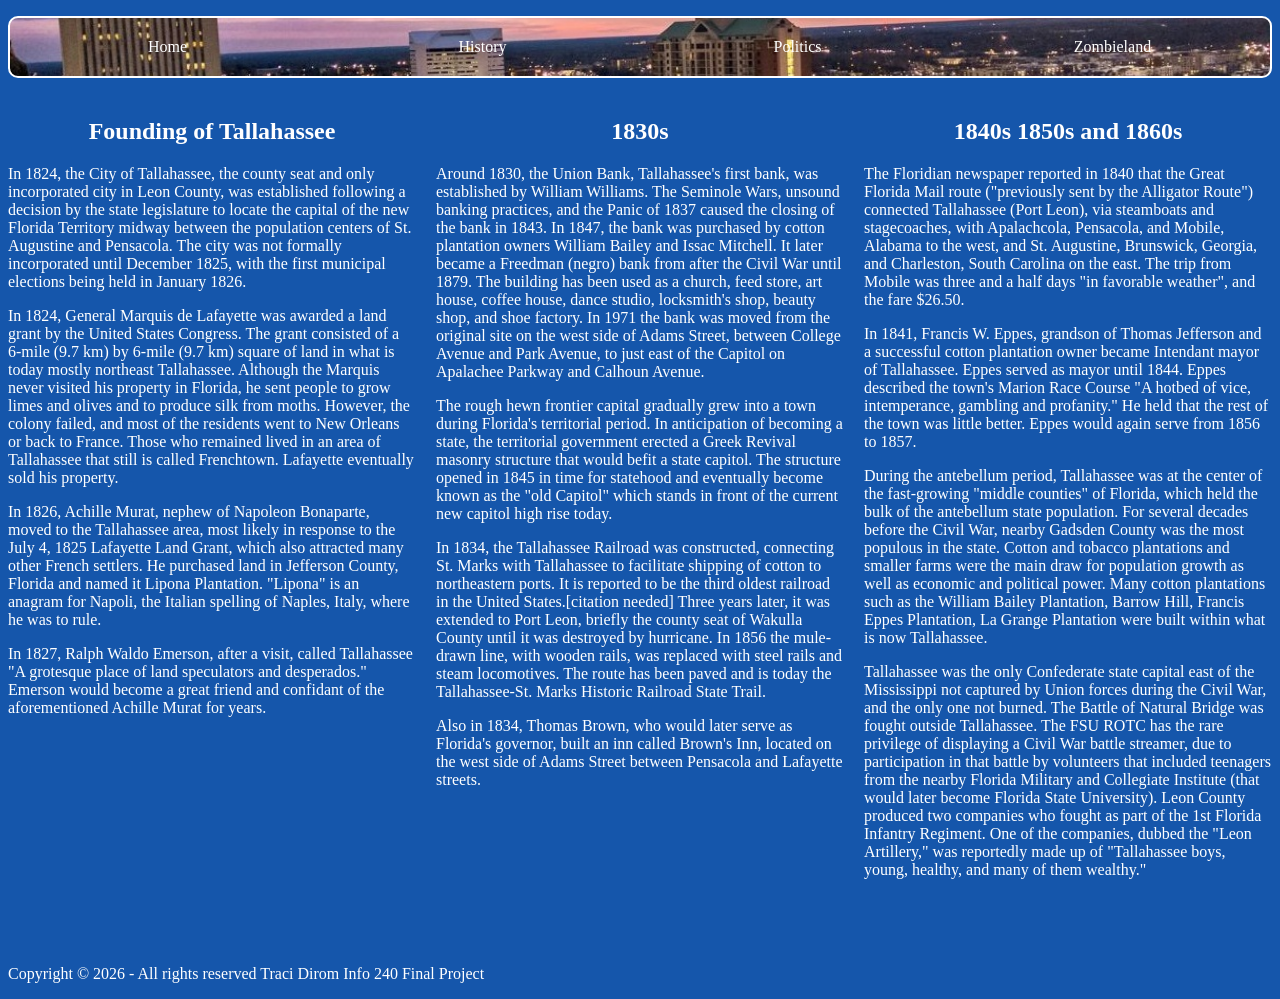
==== historyIndex.html @ d8e3bbf8 "commit" ====
<!DOCTYPE html>
<html lang="en">
<head>
    <meta charset="UTF-8">
    <title>Tallahassee</title>
    <link rel="stylesheet" href="style.css">
</head>
<body>
<div class="historyScreen">
    <header>
        <nav>
            <ul class="navbar">
                <li class="navList"><a href="index.html">Home</a>
                    <ul class="homeList">
                        <li><a href="index.html#intro">Welcome To Tallahassee</a></li>
                        <li><a href="index.html#government">Government</a></li>
                        <li><a href="index.html#site">This Site</a></li>
                        <li><a href="index.html#form">Contact Us Form</a></li>
                    </ul>
                </li>
                <li class="navList"><a href="historyIndex.html">History</a>
                    <ul class="historyList">
                        <li><a href="historyIndex.html#founding">Founding of Tallahassee</a></li>
                        <li><a href="historyIndex.html#thirties">1830s</a></li>
                        <li><a href="historyIndex.html#forties">1840s-1860s</a></li>
                    </ul>
                </li>
                <li class="navList"><a href="politicsIndex.html">Politics</a>
                    <ul class ="politicsList">
                        <li><a href="politicsIndex.html#politicalCenter">Florida's Political Center</a></li>
                        <li><a href="politicsIndex.html#policy">Civic Engagement and Public Policy</a></li>
                        <li><a href="politicsIndex.html#future">The Future of Politics in Tallahassee</a></li>
                    </ul>
                </li>
                <li class="navList"><a href="zombielandIndex.html">Zombieland</a>
                    <ul class="zombielandList">
                        <li><a href="zombielandIndex.html#appearance">Appearence, Personality and Quirks</a></li>
                        <li><a href="zombielandIndex.html#prezombieland">Pre-Zombieland And Zombieland</a></li>
                        <li><a href="zombielandIndex.html#doubletap">Doubletap</a></li>
                    </ul>
                </li>
            </ul>
        </nav>
    </header>
    <div class="container">
        <section id="founding" class="article">
            <article id="oneh">
                <h2>Founding of Tallahassee</h2>
                <p>In 1824, the City of Tallahassee, the county seat and only incorporated city in Leon County, was established following a decision by the state legislature to locate the capital of the new Florida Territory midway between the population centers of St. Augustine and Pensacola. The city was not formally incorporated until December 1825, with the first municipal elections being held in January 1826.</p>
                <p>In 1824, General Marquis de Lafayette was awarded a land grant by the United States Congress. The grant consisted of a 6-mile (9.7 km) by 6-mile (9.7 km) square of land in what is today mostly northeast Tallahassee. Although the Marquis never visited his property in Florida, he sent people to grow limes and olives and to produce silk from moths. However, the colony failed, and most of the residents went to New Orleans or back to France. Those who remained lived in an area of Tallahassee that still is called Frenchtown. Lafayette eventually sold his property.</p>
                <p>In 1826, Achille Murat, nephew of Napoleon Bonaparte, moved to the Tallahassee area, most likely in response to the July 4, 1825 Lafayette Land Grant, which also attracted many other French settlers. He purchased land in Jefferson County, Florida and named it Lipona Plantation. "Lipona" is an anagram for Napoli, the Italian spelling of Naples, Italy, where he was to rule.</p>
                <p>In 1827, Ralph Waldo Emerson, after a visit, called Tallahassee "A grotesque place of land speculators and desperados." Emerson would become a great friend and confidant of the aforementioned Achille Murat for years.</p>
            </article>
        </section>
        <section id="thirties" class="article">
            <article id="twoh">
                <h2>1830s</h2>
                <p>Around 1830, the Union Bank, Tallahassee's first bank, was established by William Williams. The Seminole Wars, unsound banking practices, and the Panic of 1837 caused the closing of the bank in 1843. In 1847, the bank was purchased by cotton plantation owners William Bailey and Issac Mitchell. It later became a Freedman (negro) bank from after the Civil War until 1879. The building has been used as a church, feed store, art house, coffee house, dance studio, locksmith's shop, beauty shop, and shoe factory. In 1971 the bank was moved from the original site on the west side of Adams Street, between College Avenue and Park Avenue, to just east of the Capitol on Apalachee Parkway and Calhoun Avenue.</p>
                <p>The rough hewn frontier capital gradually grew into a town during Florida's territorial period. In anticipation of becoming a state, the territorial government erected a Greek Revival masonry structure that would befit a state capitol. The structure opened in 1845 in time for statehood and eventually become known as the "old Capitol" which stands in front of the current new capitol high rise today.</p>
                <p>In 1834, the Tallahassee Railroad was constructed, connecting St. Marks with Tallahassee to facilitate shipping of cotton to northeastern ports. It is reported to be the third oldest railroad in the United States.[citation needed] Three years later, it was extended to Port Leon, briefly the county seat of Wakulla County until it was destroyed by hurricane. In 1856 the mule-drawn line, with wooden rails, was replaced with steel rails and steam locomotives. The route has been paved and is today the Tallahassee-St. Marks Historic Railroad State Trail.</p>
                <p>Also in 1834, Thomas Brown, who would later serve as Florida's governor, built an inn called Brown's Inn, located on the west side of Adams Street between Pensacola and Lafayette streets.</p>
            </article>
        </section>
        <section id="forties" class="article">
            <article id="threeh">
                <h2>1840s 1850s and 1860s</h2>
                <p>The Floridian newspaper reported in 1840 that the Great Florida Mail route ("previously sent by the Alligator Route") connected Tallahassee (Port Leon), via steamboats and stagecoaches, with Apalachcola, Pensacola, and Mobile, Alabama to the west, and St. Augustine, Brunswick, Georgia, and Charleston, South Carolina on the east. The trip from Mobile was three and a half days "in favorable weather", and the fare $26.50.</p>
                <p>In 1841, Francis W. Eppes, grandson of Thomas Jefferson and a successful cotton plantation owner became Intendant mayor of Tallahassee. Eppes served as mayor until 1844. Eppes described the town's Marion Race Course "A hotbed of vice, intemperance, gambling and profanity." He held that the rest of the town was little better. Eppes would again serve from 1856 to 1857.</p>
                <p>During the antebellum period, Tallahassee was at the center of the fast-growing "middle counties" of Florida, which held the bulk of the antebellum state population. For several decades before the Civil War, nearby Gadsden County was the most populous in the state. Cotton and tobacco plantations and smaller farms were the main draw for population growth as well as economic and political power. Many cotton plantations such as the William Bailey Plantation, Barrow Hill, Francis Eppes Plantation, La Grange Plantation were built within what is now Tallahassee. </p>
                <p>Tallahassee was the only Confederate state capital east of the Mississippi not captured by Union forces during the Civil War, and the only one not burned. The Battle of Natural Bridge was fought outside Tallahassee. The FSU ROTC has the rare privilege of displaying a Civil War battle streamer, due to participation in that battle by volunteers that included teenagers from the nearby Florida Military and Collegiate Institute (that would later become Florida State University). Leon County produced two companies who fought as part of the 1st Florida Infantry Regiment. One of the companies, dubbed the "Leon Artillery," was reportedly made up of "Tallahassee boys, young, healthy, and many of them wealthy."</p>
            </article>
        </section>
    </div>

    <footer><br><br><br>
        <p >Copyright &copy; 2026 - All rights reserved Traci Dirom Info 240 Final Project</p>
    </footer>
</div>
</body>
</html>
---- style.css ----
body {
    background-color: #1556ab;
    color: #ffffff;
}

.navbar {
    list-style: none;
    border-radius: 10px;
    margin-bottom: 20px;
    padding: 0;
    border: 2px solid #ffffff;
    background-image: url('./images/skyline.jpg');
    background-size: 100% auto;
    background-repeat: no-repeat;
    background-position: center;
    justify-content: space-evenly;
    align-items: stretch;
    justify-content: center;
    display: flex;
    z-index: 1000;
}

.navbar a {
    display: flex;
    padding: 10px;
}

.navbar > li {
    margin: 10px 5px;
    flex: 0.5;
    justify-content: center;
    align-items: center;
    display: flex;
    position: relative;
    z-index: 1000;
}

.navbar > li > a {
    color: #ffffff;
    text-decoration: none;
    text-align: center;
    justify-content: center;
    align-items: center;
    display: flex;
    position: relative;
    z-index: 1000;
}

.navbar a:hover {
    color: #FFFFFF;
    background-color: #cc7d3b;
    transform: scale(1.25);
    font-weight: bold;
    border-radius: 5px;
}

.navbar > li:hover > .homeList {
    display: block;
    border-radius: 5px;
}

.homeList {
    display: none;
    list-style: none;
    margin: 0;
    padding: 5px;
    position: absolute;
    top: 100%;
    left: 0;
    background-color: #f1c38b;
    border: 2px solid #ffffff;
    border-radius: 10px;
    min-width: 120px;
}

.homeList a {
    display: block;
    padding: 6px 9px;
    color: #ffffff;
    text-decoration: none;
}

.homeList a:hover {
    color: #ffffff;
    background-color: #cc7d3b;
    transform: scale(1.25);
    font-weight: bold;
    border-radius: 5px;
}

.navbar > li:hover > .historyList {
    display: block;
    border-radius: 5px;
}

.historyList {
    display: none;
    list-style: none;
    margin: 0;
    padding: 5px;
    position: absolute;
    top: 100%;
    left: 0;
    background-color: #f1c38b;
    border: 2px solid #ffffff;
    border-radius: 10px;
    min-width: 120px;
}

.historyList a {
    display: block;
    padding: 6px 9px;
    color: #ffffff;
    text-decoration: none;
}

.historyList a:hover {
    color: #ffffff;
    background-color: #cc7d3b;
    transform: scale(1.25);
    font-weight: bold;
    border-radius: 5px;
}

.navbar > li:hover > .politicsList {
    display: block;
    border-radius: 5px;
}

.politicsList {
    display: none;
    list-style: none;
    margin: 0;
    padding: 5px;
    position: absolute;
    top: 100%;
    left: 0;
    background-color: #f1c38b;
    border: 2px solid #ffffff;
    border-radius: 10px;
    min-width: 120px;
}

.politicsList a {
    display: block;
    padding: 6px 9px;
    color: #ffffff;
    text-decoration: none;
}

.politicsList a:hover {
    color: #ffffff;
    background-color: #cc7d3b;
    transform: scale(1.25);
    font-weight: bold;
    border-radius: 5px;
}

.navbar > li:hover > .zombielandList {
    display: block;
    border-radius: 5px;
}

.zombielandList {
    display: none;
    list-style: none;
    margin: 0;
    padding: 5px;
    position: absolute;
    top: 100%;
    left: 0;
    background-color: #f1c38b;
    border: 2px solid #ffffff;
    border-radius: 10px;
    min-width: 120px;
}

.zombielandList a {
    display: block;
    padding: 6px 9px;
    color: #ffffff;
    text-decoration: none;
}

.zombielandList a:hover {
    color: #ffffff;
    background-color: #cc7d3b;
    transform: scale(1.25);
    font-weight: bold;
    border-radius: 5px;
}

h1 {
    color: #ffffff;
    text-align: center;
    font-size: 3em;
}

h2 {
    color: #ffffff;
    text-align: center;
}

.homeScreen {
    width: 100%;
    max-width: 100%;
    background-color: #ef6a1d;
}

.historyScreen {
    width: 100%;
    max-width: 100%;
    background-color: rgba(11, 85, 98, 0);
}

.politicsScreen {
    width: 100%;
    max-width: 100%;
    background-color: rgba(11, 85, 98, 0);
}

.zombieScreen {
    width: 100%;
    max-width: 100%;
    background-color: rgba(11, 85, 98, 0);
}

.container {
    display: grid;
    grid-template-columns: 1fr;
    gap: 20px;
}

@media (min-width: 600px) and (max-width: 899px) {
    .container {
        grid-template-columns: 1fr 1fr;
    }
    .container section:first-child {
        grid-column: span 2;
    }
    .container section:nth-child(2) {
        grid-column: span 1;
    }
}

@media (min-width: 900px) {
    .container {
        grid-template-columns: 1fr 1fr 1fr;
    }
}
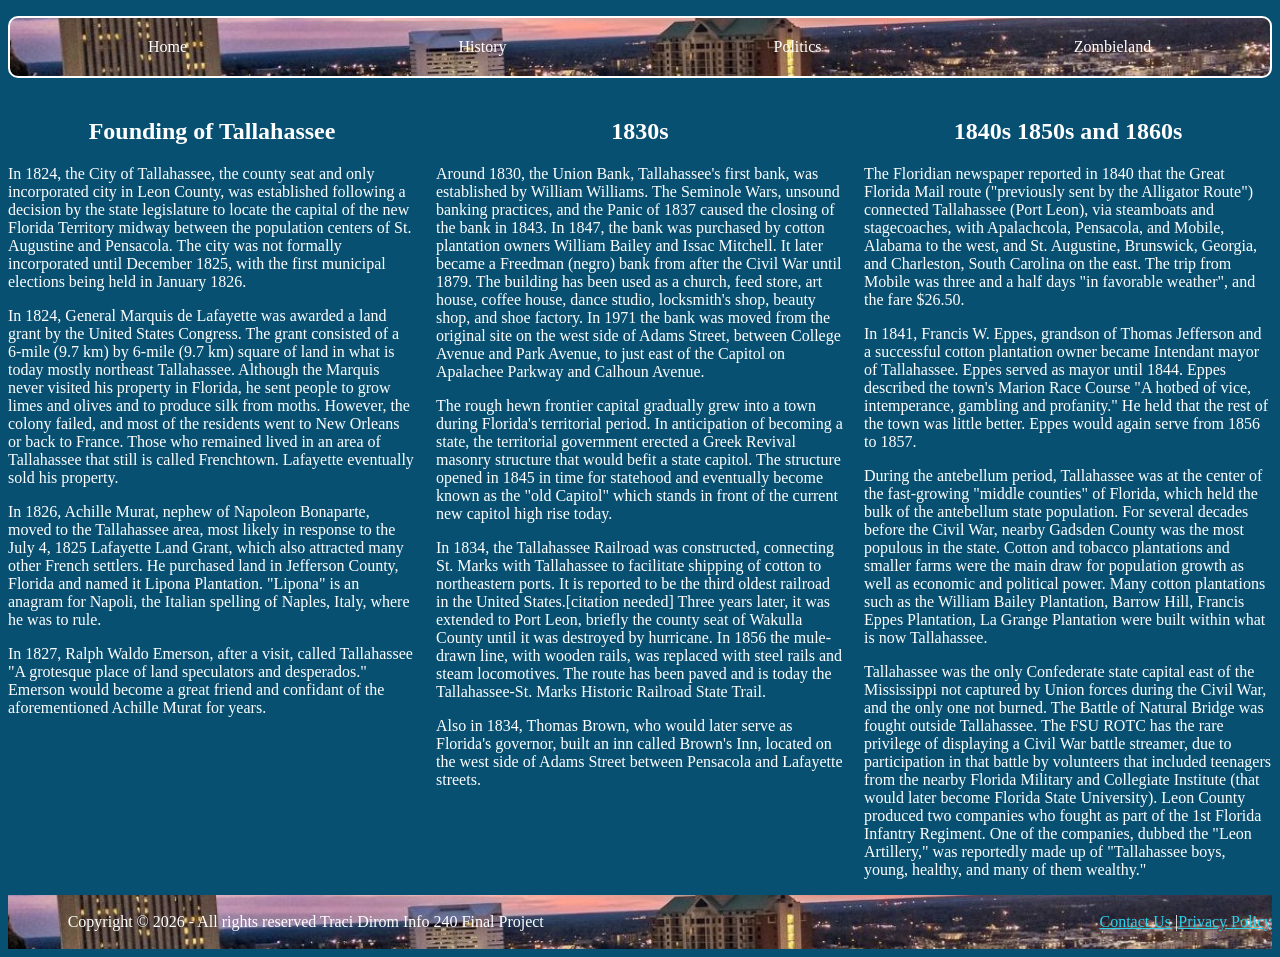
==== commit acd59835: "commit" ====
--- a/historyIndex.html
+++ b/historyIndex.html
@@ -72,8 +72,9 @@
         </section>
     </div>
 
-    <footer><br><br><br>
-        <p >Copyright &copy; 2026 - All rights reserved Traci Dirom Info 240 Final Project</p>
+    <footer class="footer-text"><br><br><br>
+        <span class="left-text">Copyright &copy; 2026 - All rights reserved Traci Dirom Info 240 Final Project</span>
+        <span class="right-text"><a href="index.html#form">Contact Us</a> |<a href="Tallahassee.txt">Privacy Policy</a></span>
     </footer>
 </div>
 </body>
--- a/style.css
+++ b/style.css
@@ -1,5 +1,5 @@
 body {
-    background-color: #1556ab;
+    background-color: #075072;
     color: #ffffff;
 }
 
@@ -20,6 +20,18 @@
     z-index: 1000;
 }
 
+a:link {
+    color: #2cd1eb;
+}
+
+a:visited {
+    color: #2cd1eb;
+}
+
+a:hover {
+    color: #347e89;
+}
+
 .navbar a {
     display: flex;
     padding: 10px;
@@ -48,7 +60,7 @@
 
 .navbar a:hover {
     color: #FFFFFF;
-    background-color: #cc7d3b;
+    background-color: #0b8eb2;
     transform: scale(1.25);
     font-weight: bold;
     border-radius: 5px;
@@ -67,7 +79,7 @@
     position: absolute;
     top: 100%;
     left: 0;
-    background-color: #f1c38b;
+    background-color: #044d84;
     border: 2px solid #ffffff;
     border-radius: 10px;
     min-width: 120px;
@@ -82,7 +94,7 @@
 
 .homeList a:hover {
     color: #ffffff;
-    background-color: #cc7d3b;
+    background-color: #0cbbeb;
     transform: scale(1.25);
     font-weight: bold;
     border-radius: 5px;
@@ -101,7 +113,7 @@
     position: absolute;
     top: 100%;
     left: 0;
-    background-color: #f1c38b;
+    background-color: #044d84;
     border: 2px solid #ffffff;
     border-radius: 10px;
     min-width: 120px;
@@ -116,7 +128,7 @@
 
 .historyList a:hover {
     color: #ffffff;
-    background-color: #cc7d3b;
+    background-color: #0cbbeb;
     transform: scale(1.25);
     font-weight: bold;
     border-radius: 5px;
@@ -135,7 +147,7 @@
     position: absolute;
     top: 100%;
     left: 0;
-    background-color: #f1c38b;
+    background-color: #044d84;
     border: 2px solid #ffffff;
     border-radius: 10px;
     min-width: 120px;
@@ -150,7 +162,7 @@
 
 .politicsList a:hover {
     color: #ffffff;
-    background-color: #cc7d3b;
+    background-color: #0cbbeb;
     transform: scale(1.25);
     font-weight: bold;
     border-radius: 5px;
@@ -169,7 +181,7 @@
     position: absolute;
     top: 100%;
     left: 0;
-    background-color: #f1c38b;
+    background-color: #044d84;
     border: 2px solid #ffffff;
     border-radius: 10px;
     min-width: 120px;
@@ -184,7 +196,7 @@
 
 .zombielandList a:hover {
     color: #ffffff;
-    background-color: #cc7d3b;
+    background-color: #0cbbeb;
     transform: scale(1.25);
     font-weight: bold;
     border-radius: 5px;
@@ -204,7 +216,7 @@
 .homeScreen {
     width: 100%;
     max-width: 100%;
-    background-color: #ef6a1d;
+    background-color: rgba(11, 85, 98, 0);
 }
 
 .historyScreen {
@@ -247,4 +259,91 @@
     .container {
         grid-template-columns: 1fr 1fr 1fr;
     }
-}+}
+
+img {
+    max-width: 100%;
+    height: auto;
+    display: block;
+}
+
+.tableWrapper {
+    overflow-x: auto;
+}
+
+.footer {
+    font-size: 0.8em;
+    color: #ffffff;
+    text-align: center;
+    justify-content: center;
+    vertical-align: middle;
+    color: rgb(255, 255, 255);
+}
+
+table {
+    border: 2px solid #ffffff;
+    border-radius: 10px;
+    background-color: #098bb7;
+    margin: 0.3em;
+    border-collapse: collapse;
+}
+
+th {
+    color: #ffffff;
+    border: 2px solid #ffffff;
+    padding: 0.2em;
+    border-collapse: collapse;
+    font-weight: bold;
+}
+
+td {
+    padding: 0.2em;
+    border: 2px solid #ffffff;
+    border-collapse: collapse;
+    text-align: center;
+}
+
+#form {
+    padding: 20px;
+    max-width: 500px;
+    margin: 0 auto;
+}
+
+.innerField {
+    align-items: center;
+    justify-content: center;
+    vertical-align: center;
+    margin: 0.5em;
+    padding: 0.5em;
+}
+
+.websiteScore {
+    margin: 0;
+}
+
+footer {
+  display: flex;
+  justify-content: space-between; 
+  align-items: center;           
+  width: 100%;                       
+}
+
+.left-text {
+    text-align: left;
+    padding-right: 1em;
+}
+
+.right-text {
+    text-align: right;
+    padding-left: 30em;
+}
+
+.footer-text {
+    display: flex;
+    color: #ffffff;
+    background-image: url("images/skyline.jpg");
+    background-size: cover;
+    background-position: center;
+    background-repeat: no-repeat;
+}
+
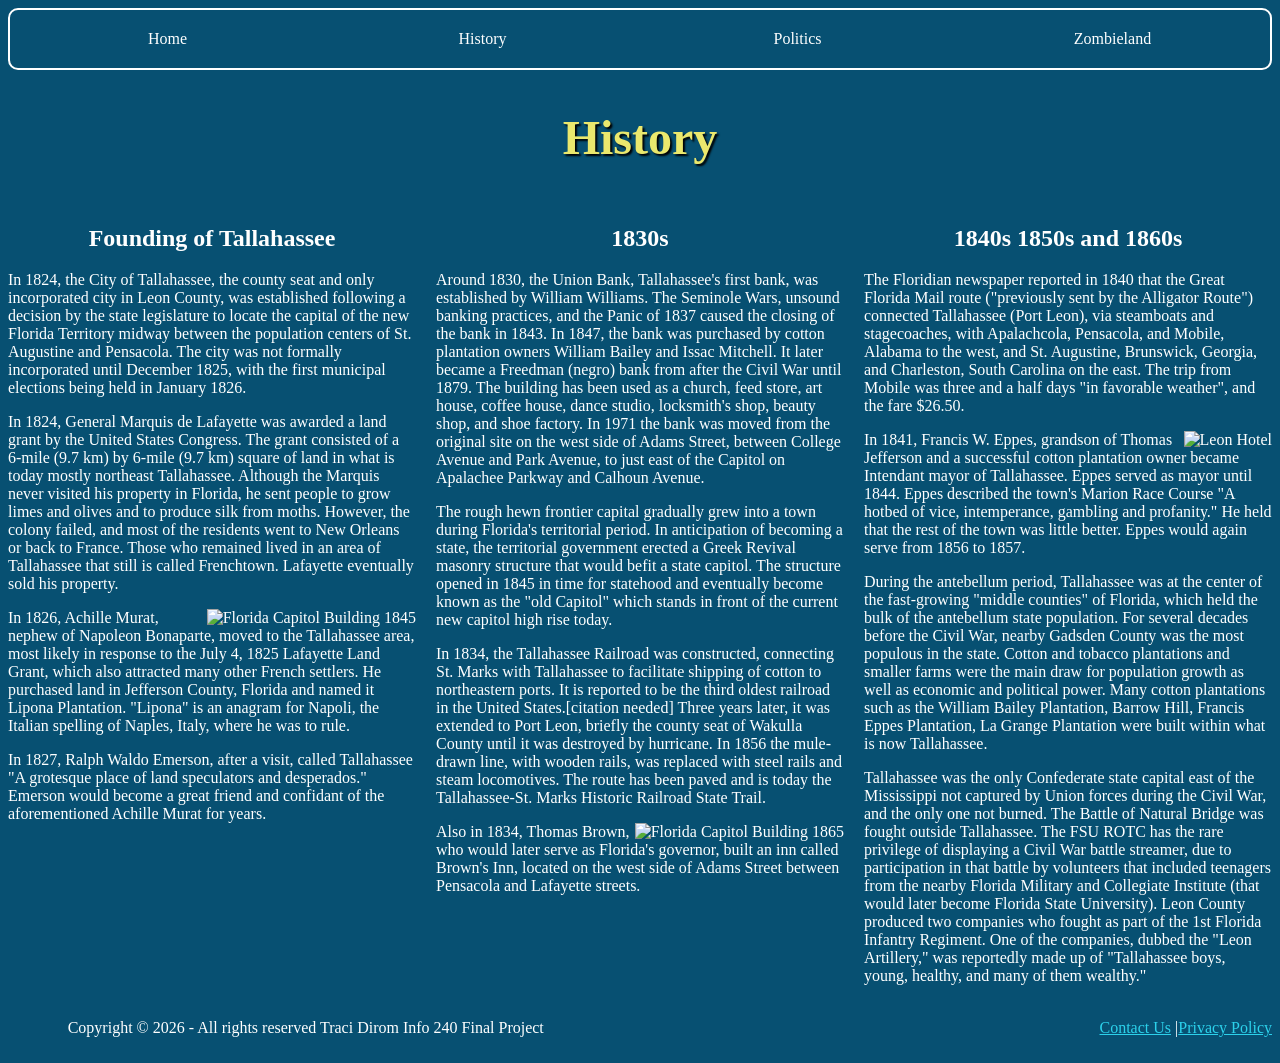
==== commit fd716957: "commit" ====
--- a/historyIndex.html
+++ b/historyIndex.html
@@ -1,4 +1,4 @@
-<!DOCTYPE html>
+<!DOCTYPE php>
 <html lang="en">
 <head>
     <meta charset="UTF-8">
@@ -6,7 +6,7 @@
     <link rel="stylesheet" href="style.css">
 </head>
 <body>
-<div class="historyScreen">
+<div class="startScreen">
     <header>
         <nav>
             <ul class="navbar">
@@ -42,12 +42,17 @@
             </ul>
         </nav>
     </header>
+
+    <section id="history">
+        <h1>History</h1>
+    </section>
     <div class="container">
         <section id="founding" class="article">
             <article id="oneh">
                 <h2>Founding of Tallahassee</h2>
                 <p>In 1824, the City of Tallahassee, the county seat and only incorporated city in Leon County, was established following a decision by the state legislature to locate the capital of the new Florida Territory midway between the population centers of St. Augustine and Pensacola. The city was not formally incorporated until December 1825, with the first municipal elections being held in January 1826.</p>
                 <p>In 1824, General Marquis de Lafayette was awarded a land grant by the United States Congress. The grant consisted of a 6-mile (9.7 km) by 6-mile (9.7 km) square of land in what is today mostly northeast Tallahassee. Although the Marquis never visited his property in Florida, he sent people to grow limes and olives and to produce silk from moths. However, the colony failed, and most of the residents went to New Orleans or back to France. Those who remained lived in an area of Tallahassee that still is called Frenchtown. Lafayette eventually sold his property.</p>
+                <img class="imagesRight" src="./images/FloridaCapitol1845.jpg" alt="Florida Capitol Building 1845">
                 <p>In 1826, Achille Murat, nephew of Napoleon Bonaparte, moved to the Tallahassee area, most likely in response to the July 4, 1825 Lafayette Land Grant, which also attracted many other French settlers. He purchased land in Jefferson County, Florida and named it Lipona Plantation. "Lipona" is an anagram for Napoli, the Italian spelling of Naples, Italy, where he was to rule.</p>
                 <p>In 1827, Ralph Waldo Emerson, after a visit, called Tallahassee "A grotesque place of land speculators and desperados." Emerson would become a great friend and confidant of the aforementioned Achille Murat for years.</p>
             </article>
@@ -58,6 +63,7 @@
                 <p>Around 1830, the Union Bank, Tallahassee's first bank, was established by William Williams. The Seminole Wars, unsound banking practices, and the Panic of 1837 caused the closing of the bank in 1843. In 1847, the bank was purchased by cotton plantation owners William Bailey and Issac Mitchell. It later became a Freedman (negro) bank from after the Civil War until 1879. The building has been used as a church, feed store, art house, coffee house, dance studio, locksmith's shop, beauty shop, and shoe factory. In 1971 the bank was moved from the original site on the west side of Adams Street, between College Avenue and Park Avenue, to just east of the Capitol on Apalachee Parkway and Calhoun Avenue.</p>
                 <p>The rough hewn frontier capital gradually grew into a town during Florida's territorial period. In anticipation of becoming a state, the territorial government erected a Greek Revival masonry structure that would befit a state capitol. The structure opened in 1845 in time for statehood and eventually become known as the "old Capitol" which stands in front of the current new capitol high rise today.</p>
                 <p>In 1834, the Tallahassee Railroad was constructed, connecting St. Marks with Tallahassee to facilitate shipping of cotton to northeastern ports. It is reported to be the third oldest railroad in the United States.[citation needed] Three years later, it was extended to Port Leon, briefly the county seat of Wakulla County until it was destroyed by hurricane. In 1856 the mule-drawn line, with wooden rails, was replaced with steel rails and steam locomotives. The route has been paved and is today the Tallahassee-St. Marks Historic Railroad State Trail.</p>
+                <img class="imagesLeft" src="./images/FloridaCapitolBuilding1865.jpg" alt="Florida Capitol Building 1865">
                 <p>Also in 1834, Thomas Brown, who would later serve as Florida's governor, built an inn called Brown's Inn, located on the west side of Adams Street between Pensacola and Lafayette streets.</p>
             </article>
         </section>
@@ -65,17 +71,17 @@
             <article id="threeh">
                 <h2>1840s 1850s and 1860s</h2>
                 <p>The Floridian newspaper reported in 1840 that the Great Florida Mail route ("previously sent by the Alligator Route") connected Tallahassee (Port Leon), via steamboats and stagecoaches, with Apalachcola, Pensacola, and Mobile, Alabama to the west, and St. Augustine, Brunswick, Georgia, and Charleston, South Carolina on the east. The trip from Mobile was three and a half days "in favorable weather", and the fare $26.50.</p>
+                <img class="imagesRight" src="./images/LeonHotel.jpg" alt="Leon Hotel">
                 <p>In 1841, Francis W. Eppes, grandson of Thomas Jefferson and a successful cotton plantation owner became Intendant mayor of Tallahassee. Eppes served as mayor until 1844. Eppes described the town's Marion Race Course "A hotbed of vice, intemperance, gambling and profanity." He held that the rest of the town was little better. Eppes would again serve from 1856 to 1857.</p>
                 <p>During the antebellum period, Tallahassee was at the center of the fast-growing "middle counties" of Florida, which held the bulk of the antebellum state population. For several decades before the Civil War, nearby Gadsden County was the most populous in the state. Cotton and tobacco plantations and smaller farms were the main draw for population growth as well as economic and political power. Many cotton plantations such as the William Bailey Plantation, Barrow Hill, Francis Eppes Plantation, La Grange Plantation were built within what is now Tallahassee. </p>
                 <p>Tallahassee was the only Confederate state capital east of the Mississippi not captured by Union forces during the Civil War, and the only one not burned. The Battle of Natural Bridge was fought outside Tallahassee. The FSU ROTC has the rare privilege of displaying a Civil War battle streamer, due to participation in that battle by volunteers that included teenagers from the nearby Florida Military and Collegiate Institute (that would later become Florida State University). Leon County produced two companies who fought as part of the 1st Florida Infantry Regiment. One of the companies, dubbed the "Leon Artillery," was reportedly made up of "Tallahassee boys, young, healthy, and many of them wealthy."</p>
             </article>
         </section>
     </div>
-
     <footer class="footer-text"><br><br><br>
         <span class="left-text">Copyright &copy; 2026 - All rights reserved Traci Dirom Info 240 Final Project</span>
-        <span class="right-text"><a href="index.html#form">Contact Us</a> |<a href="Tallahassee.txt">Privacy Policy</a></span>
+        <span class="right-text"><a href="index.html#form">Contact Us</a> |<a href="PrivacyPolicy.txt">Privacy Policy</a></span>
     </footer>
 </div>
 </body>
-</html>+</html>
--- a/style.css
+++ b/style.css
@@ -1,6 +1,12 @@
 body {
     background-color: #075072;
     color: #ffffff;
+}
+
+.startScreen {
+    width: 100%;
+    max-width: 100%;
+    background-color: rgba(11, 85, 98, 0);
 }
 
 .navbar {
@@ -261,10 +267,20 @@
     }
 }
 
-img {
+.imagesRight {
+    display: flex;
     max-width: 100%;
     height: auto;
     display: block;
+    float: right;
+}
+
+.imagesLeft {
+    display: flex;
+    max-width: 100%;
+    height: auto;
+    display: block;
+    float: right;
 }
 
 .tableWrapper {
@@ -277,7 +293,6 @@
     text-align: center;
     justify-content: center;
     vertical-align: middle;
-    color: rgb(255, 255, 255);
 }
 
 table {
@@ -347,3 +362,14 @@
     background-repeat: no-repeat;
 }
 
+h1 {
+    color: #eae86d;
+    text-shadow: 2px 2px 2px rgb(0, 0, 0);
+    font-weight: bold;
+}
+
+iframe {
+    margin-left: 20em;
+    margin-right: 20em;
+    margin-bottom: 3em;
+}
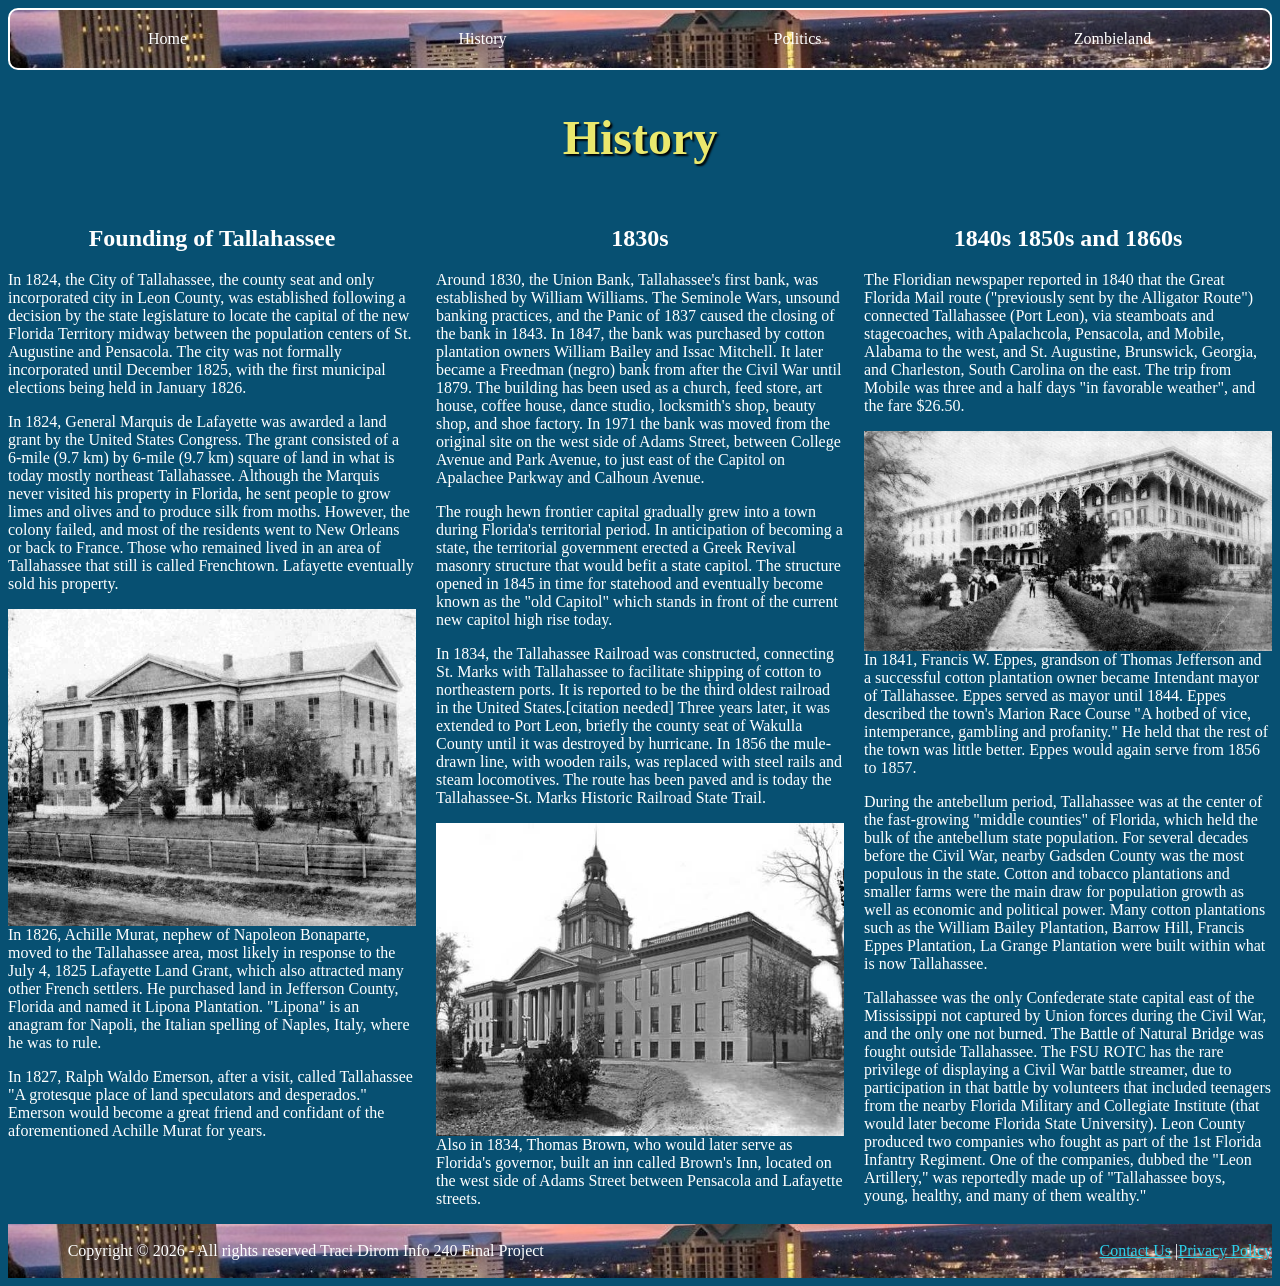
==== commit 71b72752: "commit" ====
--- a/historyIndex.html
+++ b/historyIndex.html
@@ -6,7 +6,7 @@
     <link rel="stylesheet" href="style.css">
 </head>
 <body>
-<div class="startScreen">
+<div class="historyScreen">
     <header>
         <nav>
             <ul class="navbar">
@@ -48,7 +48,7 @@
     </section>
     <div class="container">
         <section id="founding" class="article">
-            <article id="oneh">
+            <article>
                 <h2>Founding of Tallahassee</h2>
                 <p>In 1824, the City of Tallahassee, the county seat and only incorporated city in Leon County, was established following a decision by the state legislature to locate the capital of the new Florida Territory midway between the population centers of St. Augustine and Pensacola. The city was not formally incorporated until December 1825, with the first municipal elections being held in January 1826.</p>
                 <p>In 1824, General Marquis de Lafayette was awarded a land grant by the United States Congress. The grant consisted of a 6-mile (9.7 km) by 6-mile (9.7 km) square of land in what is today mostly northeast Tallahassee. Although the Marquis never visited his property in Florida, he sent people to grow limes and olives and to produce silk from moths. However, the colony failed, and most of the residents went to New Orleans or back to France. Those who remained lived in an area of Tallahassee that still is called Frenchtown. Lafayette eventually sold his property.</p>
@@ -58,7 +58,7 @@
             </article>
         </section>
         <section id="thirties" class="article">
-            <article id="twoh">
+            <article>
                 <h2>1830s</h2>
                 <p>Around 1830, the Union Bank, Tallahassee's first bank, was established by William Williams. The Seminole Wars, unsound banking practices, and the Panic of 1837 caused the closing of the bank in 1843. In 1847, the bank was purchased by cotton plantation owners William Bailey and Issac Mitchell. It later became a Freedman (negro) bank from after the Civil War until 1879. The building has been used as a church, feed store, art house, coffee house, dance studio, locksmith's shop, beauty shop, and shoe factory. In 1971 the bank was moved from the original site on the west side of Adams Street, between College Avenue and Park Avenue, to just east of the Capitol on Apalachee Parkway and Calhoun Avenue.</p>
                 <p>The rough hewn frontier capital gradually grew into a town during Florida's territorial period. In anticipation of becoming a state, the territorial government erected a Greek Revival masonry structure that would befit a state capitol. The structure opened in 1845 in time for statehood and eventually become known as the "old Capitol" which stands in front of the current new capitol high rise today.</p>
@@ -68,7 +68,7 @@
             </article>
         </section>
         <section id="forties" class="article">
-            <article id="threeh">
+            <article>
                 <h2>1840s 1850s and 1860s</h2>
                 <p>The Floridian newspaper reported in 1840 that the Great Florida Mail route ("previously sent by the Alligator Route") connected Tallahassee (Port Leon), via steamboats and stagecoaches, with Apalachcola, Pensacola, and Mobile, Alabama to the west, and St. Augustine, Brunswick, Georgia, and Charleston, South Carolina on the east. The trip from Mobile was three and a half days "in favorable weather", and the fare $26.50.</p>
                 <img class="imagesRight" src="./images/LeonHotel.jpg" alt="Leon Hotel">
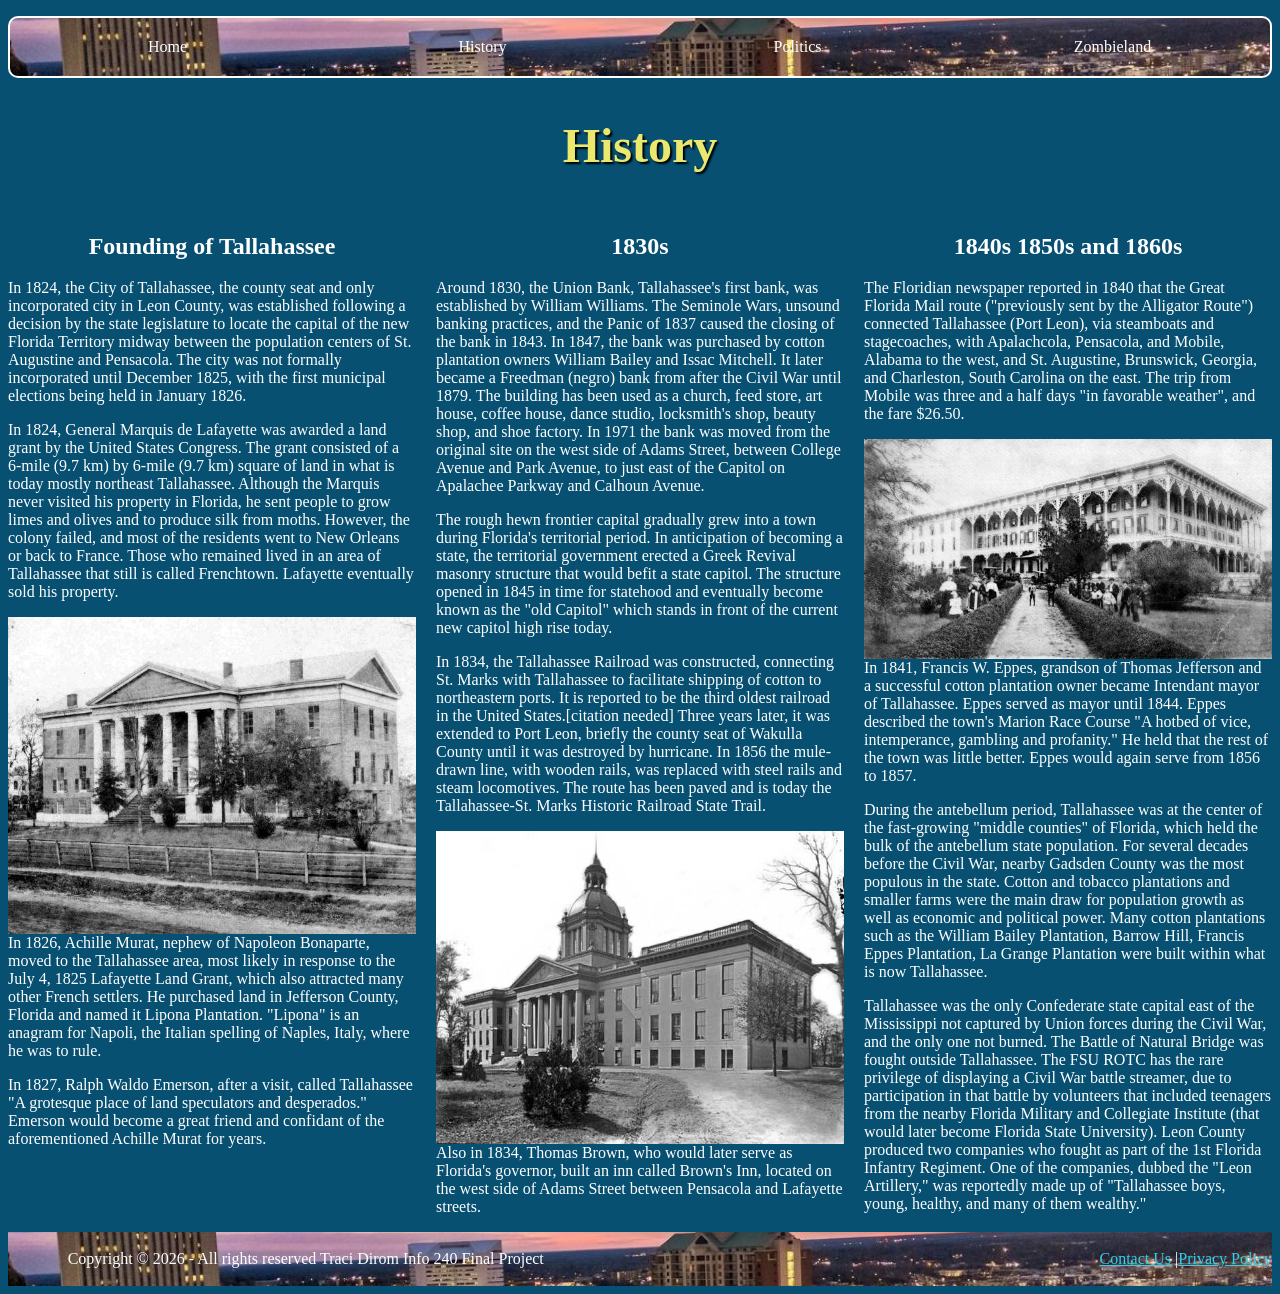
==== commit 70a8b8b4: "commit" ====
--- a/historyIndex.html
+++ b/historyIndex.html
@@ -1,4 +1,4 @@
-<!DOCTYPE php>
+<!DOCTYPE html>
 <html lang="en">
 <head>
     <meta charset="UTF-8">
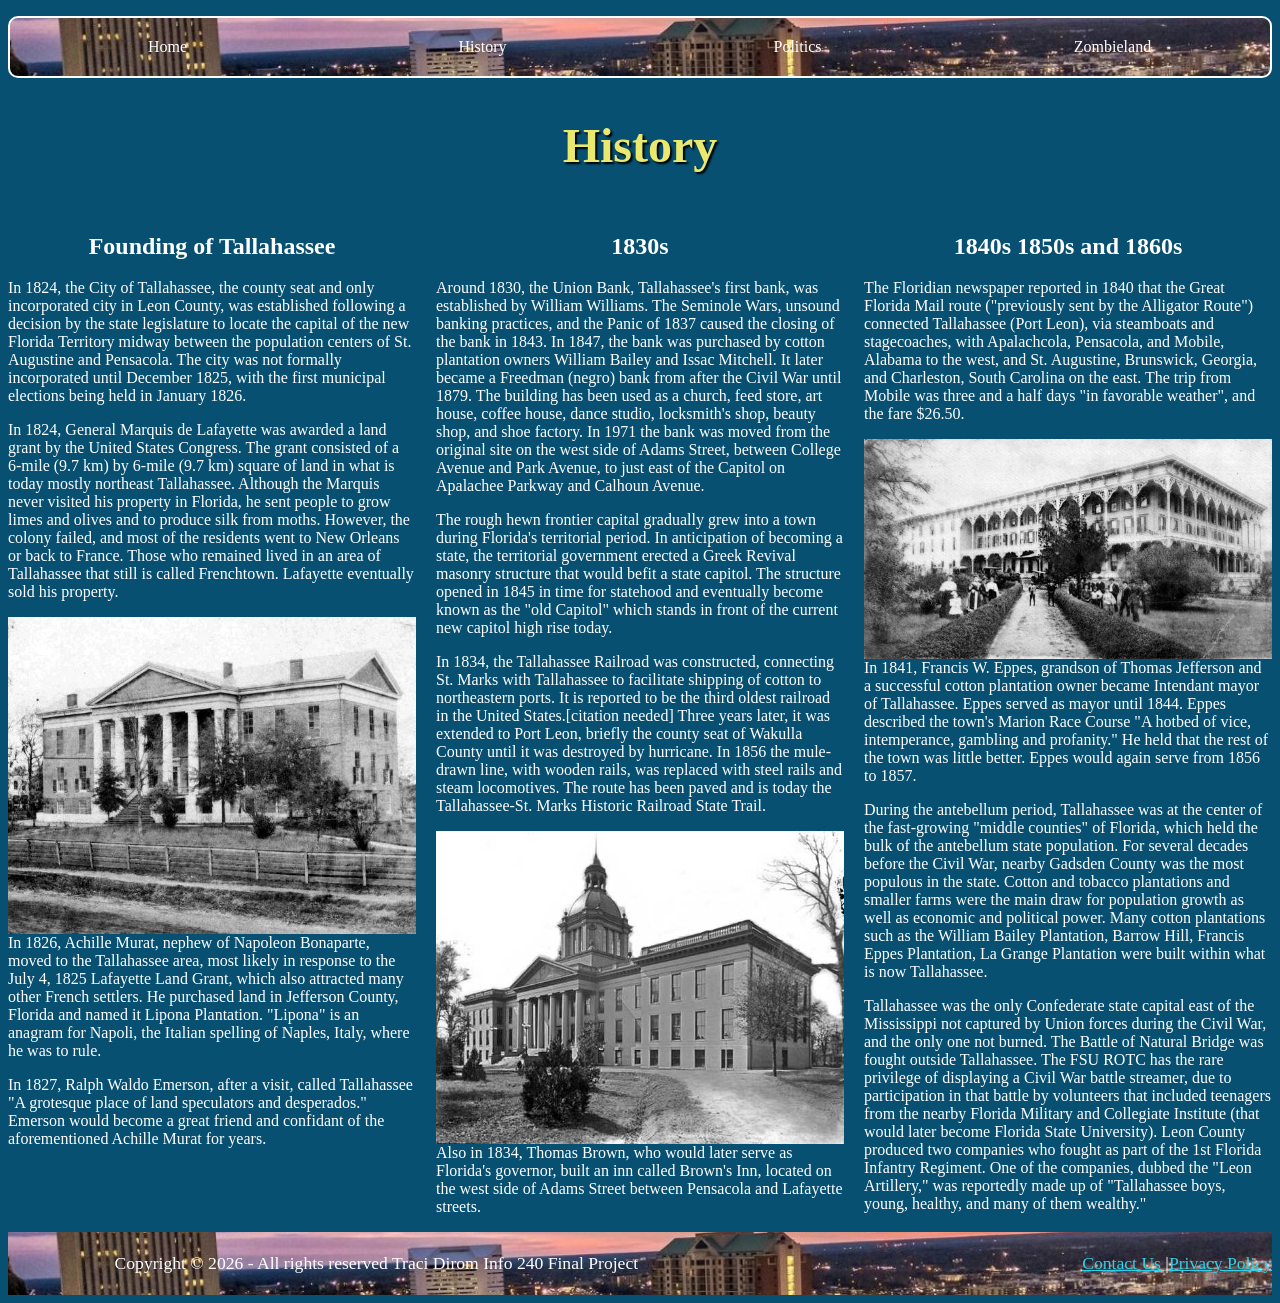
==== commit e4bafe5d: "commit" ====
--- a/historyIndex.html
+++ b/historyIndex.html
@@ -2,6 +2,7 @@
 <html lang="en">
 <head>
     <meta charset="UTF-8">
+    <meta name="viewport" content="width=device-width, initial-scale=1.0">
     <title>Tallahassee</title>
     <link rel="stylesheet" href="style.css">
 </head>
@@ -35,7 +36,7 @@
                 <li class="navList"><a href="zombielandIndex.html">Zombieland</a>
                     <ul class="zombielandList">
                         <li><a href="zombielandIndex.html#appearance">Appearence, Personality and Quirks</a></li>
-                        <li><a href="zombielandIndex.html#prezombieland">Pre-Zombieland And Zombieland</a></li>
+                        <li><a href="zombielandIndex.html#preZombieland">Pre-Zombieland And Zombieland</a></li>
                         <li><a href="zombielandIndex.html#doubletap">Doubletap</a></li>
                     </ul>
                 </li>
@@ -48,8 +49,8 @@
     </section>
     <div class="container">
         <section id="founding" class="article">
+            <h2>Founding of Tallahassee</h2>
             <article>
-                <h2>Founding of Tallahassee</h2>
                 <p>In 1824, the City of Tallahassee, the county seat and only incorporated city in Leon County, was established following a decision by the state legislature to locate the capital of the new Florida Territory midway between the population centers of St. Augustine and Pensacola. The city was not formally incorporated until December 1825, with the first municipal elections being held in January 1826.</p>
                 <p>In 1824, General Marquis de Lafayette was awarded a land grant by the United States Congress. The grant consisted of a 6-mile (9.7 km) by 6-mile (9.7 km) square of land in what is today mostly northeast Tallahassee. Although the Marquis never visited his property in Florida, he sent people to grow limes and olives and to produce silk from moths. However, the colony failed, and most of the residents went to New Orleans or back to France. Those who remained lived in an area of Tallahassee that still is called Frenchtown. Lafayette eventually sold his property.</p>
                 <img class="imagesRight" src="./images/FloridaCapitol1845.jpg" alt="Florida Capitol Building 1845">
@@ -58,8 +59,8 @@
             </article>
         </section>
         <section id="thirties" class="article">
+            <h2>1830s</h2>
             <article>
-                <h2>1830s</h2>
                 <p>Around 1830, the Union Bank, Tallahassee's first bank, was established by William Williams. The Seminole Wars, unsound banking practices, and the Panic of 1837 caused the closing of the bank in 1843. In 1847, the bank was purchased by cotton plantation owners William Bailey and Issac Mitchell. It later became a Freedman (negro) bank from after the Civil War until 1879. The building has been used as a church, feed store, art house, coffee house, dance studio, locksmith's shop, beauty shop, and shoe factory. In 1971 the bank was moved from the original site on the west side of Adams Street, between College Avenue and Park Avenue, to just east of the Capitol on Apalachee Parkway and Calhoun Avenue.</p>
                 <p>The rough hewn frontier capital gradually grew into a town during Florida's territorial period. In anticipation of becoming a state, the territorial government erected a Greek Revival masonry structure that would befit a state capitol. The structure opened in 1845 in time for statehood and eventually become known as the "old Capitol" which stands in front of the current new capitol high rise today.</p>
                 <p>In 1834, the Tallahassee Railroad was constructed, connecting St. Marks with Tallahassee to facilitate shipping of cotton to northeastern ports. It is reported to be the third oldest railroad in the United States.[citation needed] Three years later, it was extended to Port Leon, briefly the county seat of Wakulla County until it was destroyed by hurricane. In 1856 the mule-drawn line, with wooden rails, was replaced with steel rails and steam locomotives. The route has been paved and is today the Tallahassee-St. Marks Historic Railroad State Trail.</p>
@@ -68,8 +69,8 @@
             </article>
         </section>
         <section id="forties" class="article">
+            <h2>1840s 1850s and 1860s</h2>
             <article>
-                <h2>1840s 1850s and 1860s</h2>
                 <p>The Floridian newspaper reported in 1840 that the Great Florida Mail route ("previously sent by the Alligator Route") connected Tallahassee (Port Leon), via steamboats and stagecoaches, with Apalachcola, Pensacola, and Mobile, Alabama to the west, and St. Augustine, Brunswick, Georgia, and Charleston, South Carolina on the east. The trip from Mobile was three and a half days "in favorable weather", and the fare $26.50.</p>
                 <img class="imagesRight" src="./images/LeonHotel.jpg" alt="Leon Hotel">
                 <p>In 1841, Francis W. Eppes, grandson of Thomas Jefferson and a successful cotton plantation owner became Intendant mayor of Tallahassee. Eppes served as mayor until 1844. Eppes described the town's Marion Race Course "A hotbed of vice, intemperance, gambling and profanity." He held that the rest of the town was little better. Eppes would again serve from 1856 to 1857.</p>
--- a/style.css
+++ b/style.css
@@ -287,14 +287,6 @@
     overflow-x: auto;
 }
 
-.footer {
-    font-size: 0.8em;
-    color: #ffffff;
-    text-align: center;
-    justify-content: center;
-    vertical-align: middle;
-}
-
 table {
     border: 2px solid #ffffff;
     border-radius: 10px;
@@ -334,6 +326,34 @@
 
 .websiteScore {
     margin: 0;
+}
+
+.left-text {
+    text-align: left;
+    padding-right: 1em;
+}
+
+.right-text {
+    text-align: right;
+    padding-left: 20rem;
+}
+
+.footer-text {
+    display: flex;
+    color: #ffffff;
+    background-image: url("images/skyline.jpg");
+    background-size: cover;
+    background-position: center;
+    background-repeat: no-repeat;
+    font-size: clamp(0.85rem, 2.5vw, 1.1rem); 
+}
+
+.footer {
+    font-size: 0.8em;
+    color: #ce1616;
+    text-align: center;
+    justify-content: center;
+    vertical-align: middle;
 }
 
 footer {
@@ -343,33 +363,20 @@
   width: 100%;                       
 }
 
-.left-text {
-    text-align: left;
-    padding-right: 1em;
-}
-
-.right-text {
-    text-align: right;
-    padding-left: 30em;
-}
-
-.footer-text {
-    display: flex;
-    color: #ffffff;
-    background-image: url("images/skyline.jpg");
-    background-size: cover;
-    background-position: center;
-    background-repeat: no-repeat;
-}
-
 h1 {
     color: #eae86d;
     text-shadow: 2px 2px 2px rgb(0, 0, 0);
     font-weight: bold;
 }
 
+.videoContainer {
+   width: 100%;
+   max-width: 900px;
+   margin: 0 auto;
+}
+
 iframe {
-    margin-left: 20em;
-    margin-right: 20em;
-    margin-bottom: 3em;
+    width: 100%;
+    aspect-ratio: 16 / 9;
+    border: none;
 }
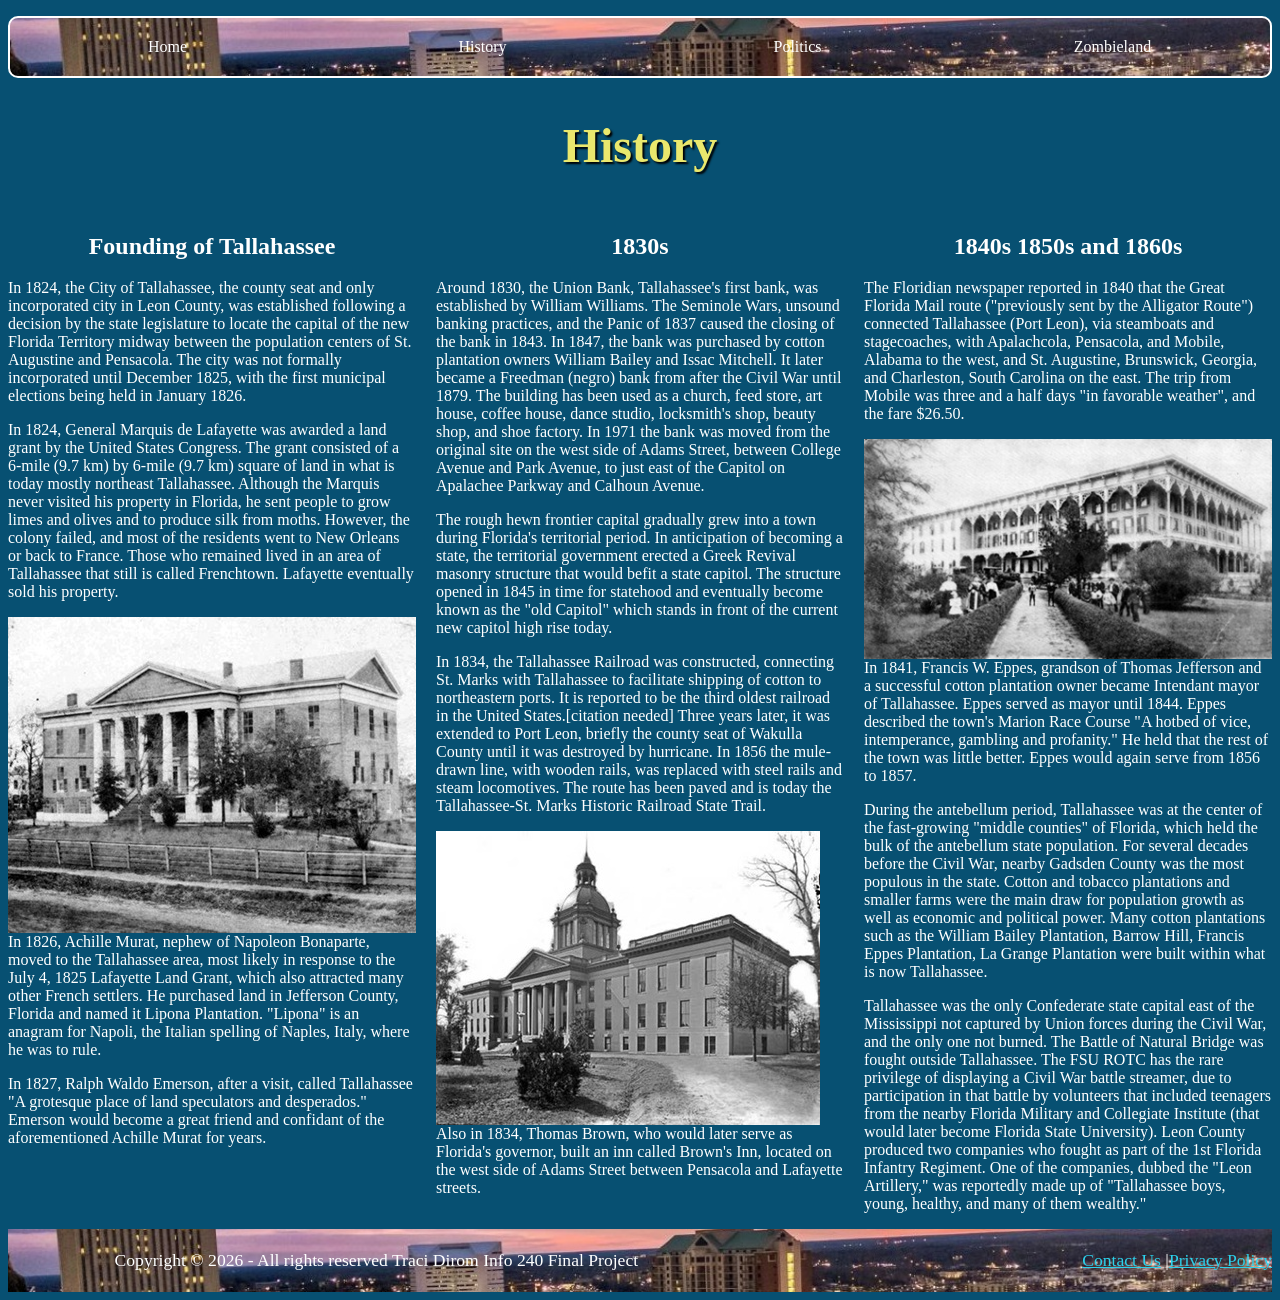
==== commit 0ae5ab79: "commit" ====
--- a/historyIndex.html
+++ b/historyIndex.html
@@ -48,9 +48,9 @@
         <h1>History</h1>
     </section>
     <div class="container">
-        <section id="founding" class="article">
-            <h2>Founding of Tallahassee</h2>
+        <section id="founding">
             <article>
+                <h2>Founding of Tallahassee</h2>
                 <p>In 1824, the City of Tallahassee, the county seat and only incorporated city in Leon County, was established following a decision by the state legislature to locate the capital of the new Florida Territory midway between the population centers of St. Augustine and Pensacola. The city was not formally incorporated until December 1825, with the first municipal elections being held in January 1826.</p>
                 <p>In 1824, General Marquis de Lafayette was awarded a land grant by the United States Congress. The grant consisted of a 6-mile (9.7 km) by 6-mile (9.7 km) square of land in what is today mostly northeast Tallahassee. Although the Marquis never visited his property in Florida, he sent people to grow limes and olives and to produce silk from moths. However, the colony failed, and most of the residents went to New Orleans or back to France. Those who remained lived in an area of Tallahassee that still is called Frenchtown. Lafayette eventually sold his property.</p>
                 <img class="imagesRight" src="./images/FloridaCapitol1845.jpg" alt="Florida Capitol Building 1845">
@@ -58,9 +58,9 @@
                 <p>In 1827, Ralph Waldo Emerson, after a visit, called Tallahassee "A grotesque place of land speculators and desperados." Emerson would become a great friend and confidant of the aforementioned Achille Murat for years.</p>
             </article>
         </section>
-        <section id="thirties" class="article">
-            <h2>1830s</h2>
+        <section id="thirties">
             <article>
+                <h2>1830s</h2>
                 <p>Around 1830, the Union Bank, Tallahassee's first bank, was established by William Williams. The Seminole Wars, unsound banking practices, and the Panic of 1837 caused the closing of the bank in 1843. In 1847, the bank was purchased by cotton plantation owners William Bailey and Issac Mitchell. It later became a Freedman (negro) bank from after the Civil War until 1879. The building has been used as a church, feed store, art house, coffee house, dance studio, locksmith's shop, beauty shop, and shoe factory. In 1971 the bank was moved from the original site on the west side of Adams Street, between College Avenue and Park Avenue, to just east of the Capitol on Apalachee Parkway and Calhoun Avenue.</p>
                 <p>The rough hewn frontier capital gradually grew into a town during Florida's territorial period. In anticipation of becoming a state, the territorial government erected a Greek Revival masonry structure that would befit a state capitol. The structure opened in 1845 in time for statehood and eventually become known as the "old Capitol" which stands in front of the current new capitol high rise today.</p>
                 <p>In 1834, the Tallahassee Railroad was constructed, connecting St. Marks with Tallahassee to facilitate shipping of cotton to northeastern ports. It is reported to be the third oldest railroad in the United States.[citation needed] Three years later, it was extended to Port Leon, briefly the county seat of Wakulla County until it was destroyed by hurricane. In 1856 the mule-drawn line, with wooden rails, was replaced with steel rails and steam locomotives. The route has been paved and is today the Tallahassee-St. Marks Historic Railroad State Trail.</p>
@@ -68,9 +68,9 @@
                 <p>Also in 1834, Thomas Brown, who would later serve as Florida's governor, built an inn called Brown's Inn, located on the west side of Adams Street between Pensacola and Lafayette streets.</p>
             </article>
         </section>
-        <section id="forties" class="article">
-            <h2>1840s 1850s and 1860s</h2>
+        <section id="forties">
             <article>
+                <h2>1840s 1850s and 1860s</h2>
                 <p>The Floridian newspaper reported in 1840 that the Great Florida Mail route ("previously sent by the Alligator Route") connected Tallahassee (Port Leon), via steamboats and stagecoaches, with Apalachcola, Pensacola, and Mobile, Alabama to the west, and St. Augustine, Brunswick, Georgia, and Charleston, South Carolina on the east. The trip from Mobile was three and a half days "in favorable weather", and the fare $26.50.</p>
                 <img class="imagesRight" src="./images/LeonHotel.jpg" alt="Leon Hotel">
                 <p>In 1841, Francis W. Eppes, grandson of Thomas Jefferson and a successful cotton plantation owner became Intendant mayor of Tallahassee. Eppes served as mayor until 1844. Eppes described the town's Marion Race Course "A hotbed of vice, intemperance, gambling and profanity." He held that the rest of the town was little better. Eppes would again serve from 1856 to 1857.</p>
--- a/style.css
+++ b/style.css
@@ -268,19 +268,17 @@
 }
 
 .imagesRight {
-    display: flex;
     max-width: 100%;
     height: auto;
-    display: block;
     float: right;
+    margin-left: 0.3rem;
 }
 
 .imagesLeft {
-    display: flex;
     max-width: 100%;
     height: auto;
-    display: block;
-    float: right;
+    float: left;
+    margin-right: 0.3rem;
 }
 
 .tableWrapper {
@@ -371,8 +369,8 @@
 
 .videoContainer {
    width: 100%;
-   max-width: 900px;
-   margin: 0 auto;
+   max-width: 600px;
+   margin: auto;
 }
 
 iframe {
